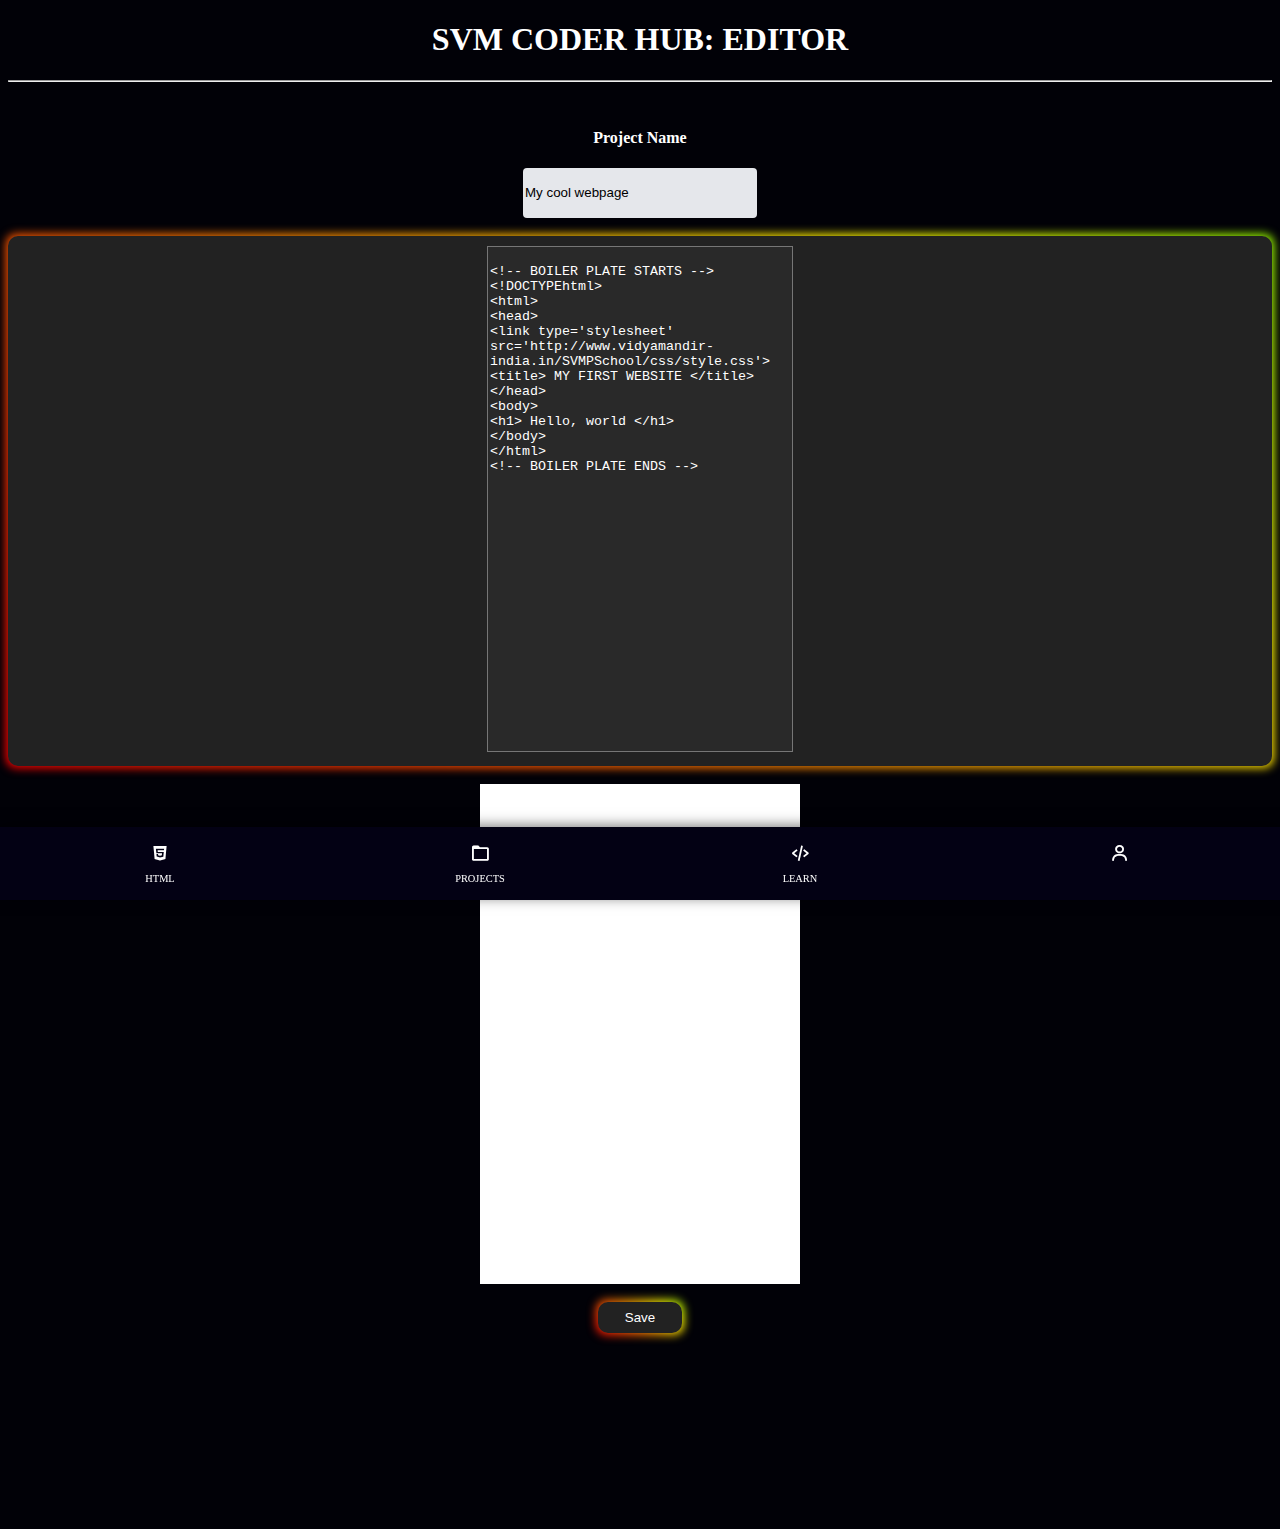
==== code.html @ 0afd094d "Update code.html" ====
<!DOCTYPE html>
<html lang="en">
<head>
    <meta charset="UTF-8">
    <meta http-equiv="X-UA-Compatible" content="IE=edge">
    <meta name="viewport" content="width=device-width, initial-scale=1.0">
    <link rel="stylesheet" href="style.css">
    <link rel="stylesheet" href="code.css">
    <link href='https://unpkg.com/boxicons@2.1.4/css/boxicons.min.css' rel='stylesheet'>
    <link rel="stylesheet" href="https://fonts.googleapis.com/css2?family=Material+Symbols+Outlined:opsz,wght,FILL,GRAD@20..48,100..700,0..1,-50..200" />
    <title>SVM CODER HUB | CREATE YOU DREAM SITE</title>
</head>
<body>
<header>
    <div class="tab-bar">
        <div class="tab">
          <i class='bx bxl-html5' onclick="code()" ></i>
          <span onclick="code()">HTML</span>
        </div>
        <div class="tab">
          <i class='bx bx-folder' onclick="project()" ></i>
          <span onclick="project()">Projects</span>
        </div>
        <div class="tab">
            <i class='bx bx-code-alt' onclick="learn()" ></i>
            <span onclick="learn()">Learn</span>
          </div>
        <div class="tab">
          <i class='bx bx-user' onclick="profile()"></i>
          <span id="name" onclick="profile()">Login</span>
        </div>
      </div>
</header>
<h1 align="center">SVM CODER HUB: EDITOR</h1>
<hr>
<div class="ed" align="center">
  <br>
  
  <h4>Project Name
  </h4>
  <input type="text" id="pname" placeholder="Project name" value="My cool webpage">
  <br> <br>
  <div class="button">
    <textarea id="input"></textarea>
  </div>
  <br>
  <div class="output" id="output">
  </div>
  <br>
  <button class="button" onclick="save()">Save</button>
  
</div>
<style>
  input {
	width: 230px;
	line-height: 3rem;
	background-color: rgb(229, 231, 235);
	border: none;
	border-radius: 4px;
}
.prj {
  width: 15%;
	line-height: 3rem;
	background-color: rgb(0, 225, 255);
	border: none;
	border-radius: 4px;
  cursor: pointer;
}
body{
  height: 1500px;
}
</style>
<!-- the code editor is ended here hehe the entire website is done, now i'mma show it to laxmi mam XD :D -->
<script src="server.js"></script>
<script src="code.js"></script>
</body>
</html>
---- style.css ----
body {
    background-color: rgb(1, 1, 7);
    color: white;
}
.tab-bar {
    position: fixed;
    bottom: 0;
    left: 0;
    background-color: #030114;
    width: 100%;
    display: flex;
    justify-content: space-around;
    box-shadow: 0 -2px 12px rgba(0, 0, 0, 0.5);
}
.tab {
    padding: 1em;
    color: #ffffff;
    display: flex;
    flex-wrap: wrap;
    flex-direction: column;
    align-items: center;
    flex-basis: 25%;
    transition: all 0.15s ease-out;
}
.tab i {
    margin-bottom: 0.5em;
    font-size: 1.25em;
    transition: all 0.15s ease-out;
}
.tab span {
    font-size: 0.65em;
    text-transform: uppercase;
}
.tab:hover i {
    transform: scale(1.1);
}
.tab.current {
    border-bottom: 6px solid #464646;
    padding-bottom: calc(1em - 6px);
}
.tab:hover{
    cursor: pointer;
    color: #464646;
}
.tb{
    align-items: center;
    height: fit-content;
    width: 300px;
    background-color:rgb(32, 32, 32) ;
    border: 2px #ffffff;
    box-shadow: rgb(255, 255, 255) 0px 3px 8px;
}
button{
    color: rgb(0, 0, 0, 0, 0);
    background-color: #00ddff;
    cursor: pointer;
}
embed{
    width: 300px;
    height: fit-content;
}
a{
    text-decoration: none;
}
img{
  width: 300px;
  height: 500px;
}
/* CSS */
.button {
  padding: 0.6em 2em;
  border: none;
  outline: none;
  color: rgb(255, 255, 255);
  background: #111;
  cursor: pointer;
  position: relative;
  z-index: 0;
  border-radius: 10px;
  user-select: none;
  -webkit-user-select: none;
  touch-action: manipulation;
}

.button:before {
  content: "";
  background: linear-gradient(
    45deg,
    #ff0000,
    #ff7300,
    #fffb00,
    #48ff00,
    #00ffd5,
    #002bff,
    #7a00ff,
    #ff00c8,
    #ff0000
  );
  position: absolute;
  top: -2px;
  left: -2px;
  background-size: 400%;
  z-index: -1;
  filter: blur(5px);
  -webkit-filter: blur(5px);
  width: calc(100% + 4px);
  height: calc(100% + 4px);
  animation: glowing-button 20s linear infinite;
  transition: opacity 0.3s ease-in-out;
  border-radius: 10px;
}

@keyframes glowing-button {
  0% {
    background-position: 0 0;
  }
  50% {
    background-position: 400% 0;
  }
  100% {
    background-position: 0 0;
  }
}

.button:after {
  z-index: -1;
  content: "";
  position: absolute;
  width: 100%;
  height: 100%;
  background: #222;
  left: 0;
  top: 0;
  border-radius: 10px;
}
---- code.css ----
#input {
    height: 500px;
    width: 300px;
    background-color: rgb(41, 41, 41);
    color: white;
    resize: none;
}
#output {
    min-height: 500px;
    height: fit-content;
    width: 320px;
    background-color: white;
    color: black;
}
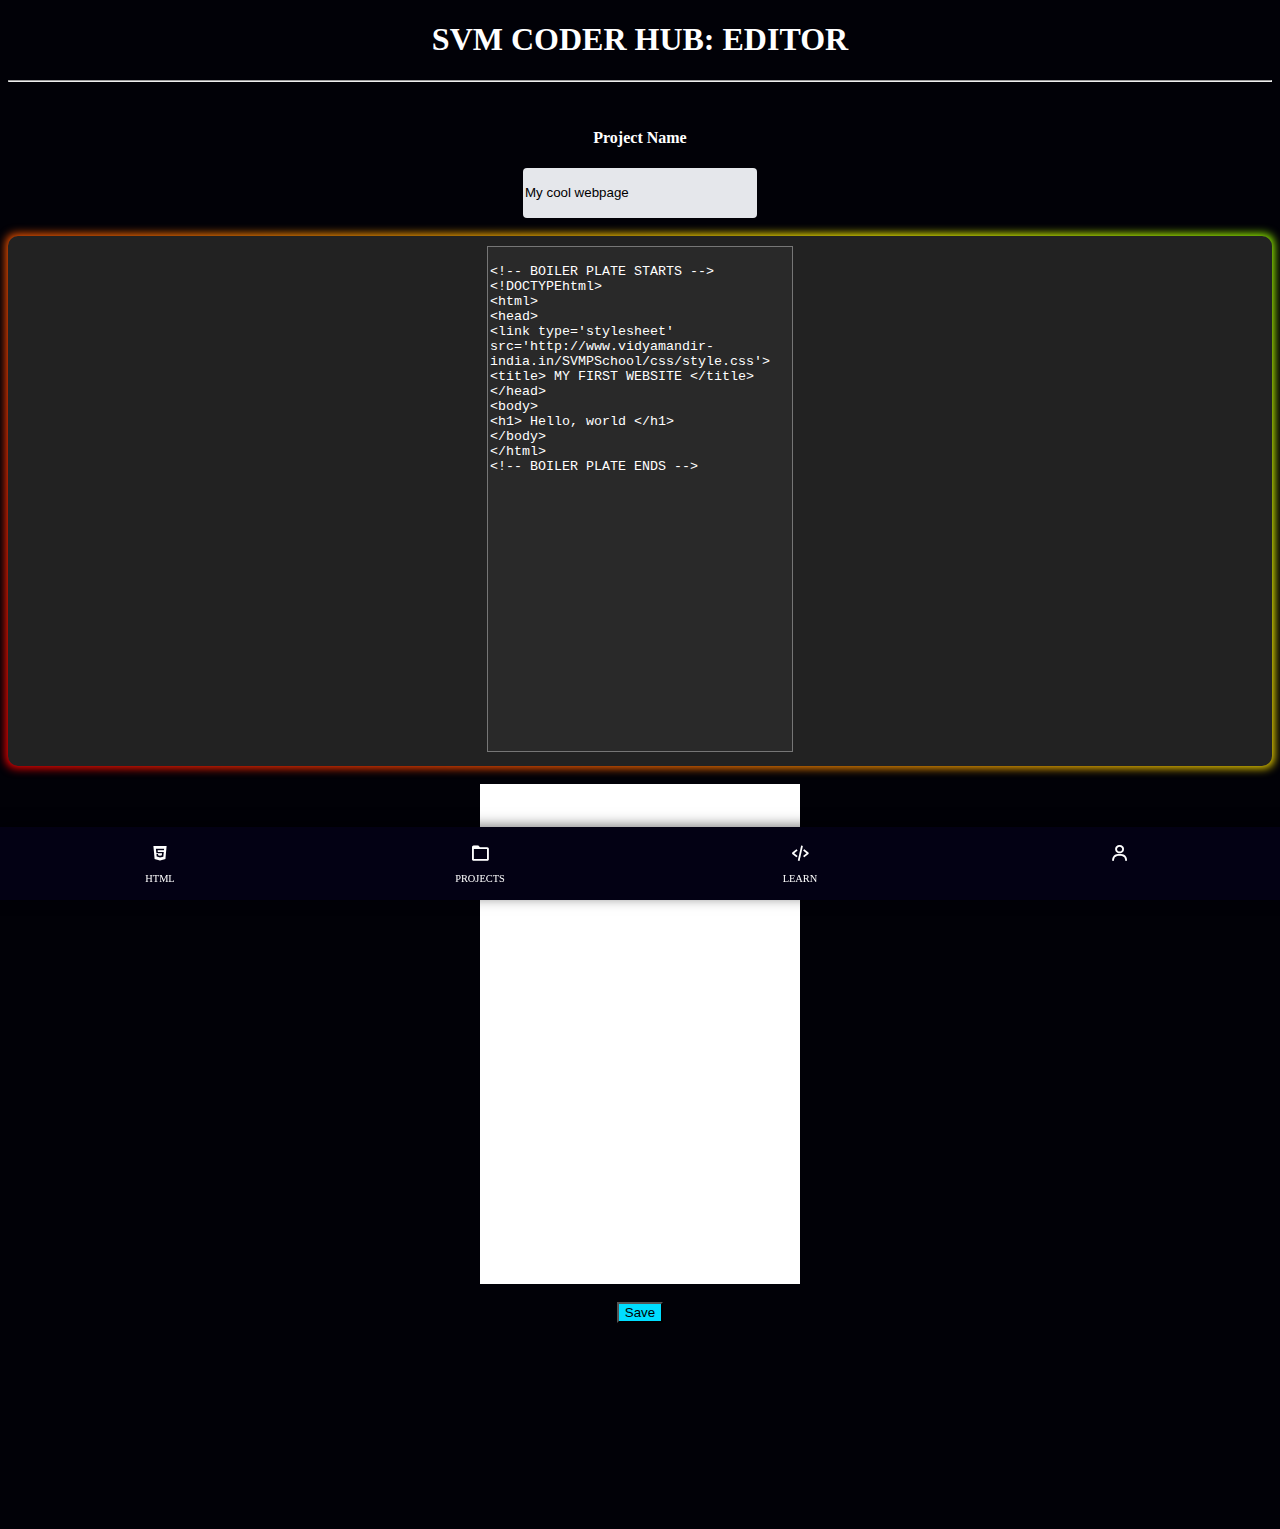
==== commit d673da4a: "Update code.html" ====
--- a/code.html
+++ b/code.html
@@ -47,7 +47,7 @@
   <div class="output" id="output">
   </div>
   <br>
-  <button class="button" onclick="save()">Save</button>
+  <button onclick="save()">Save</button>
   
 </div>
 <style>
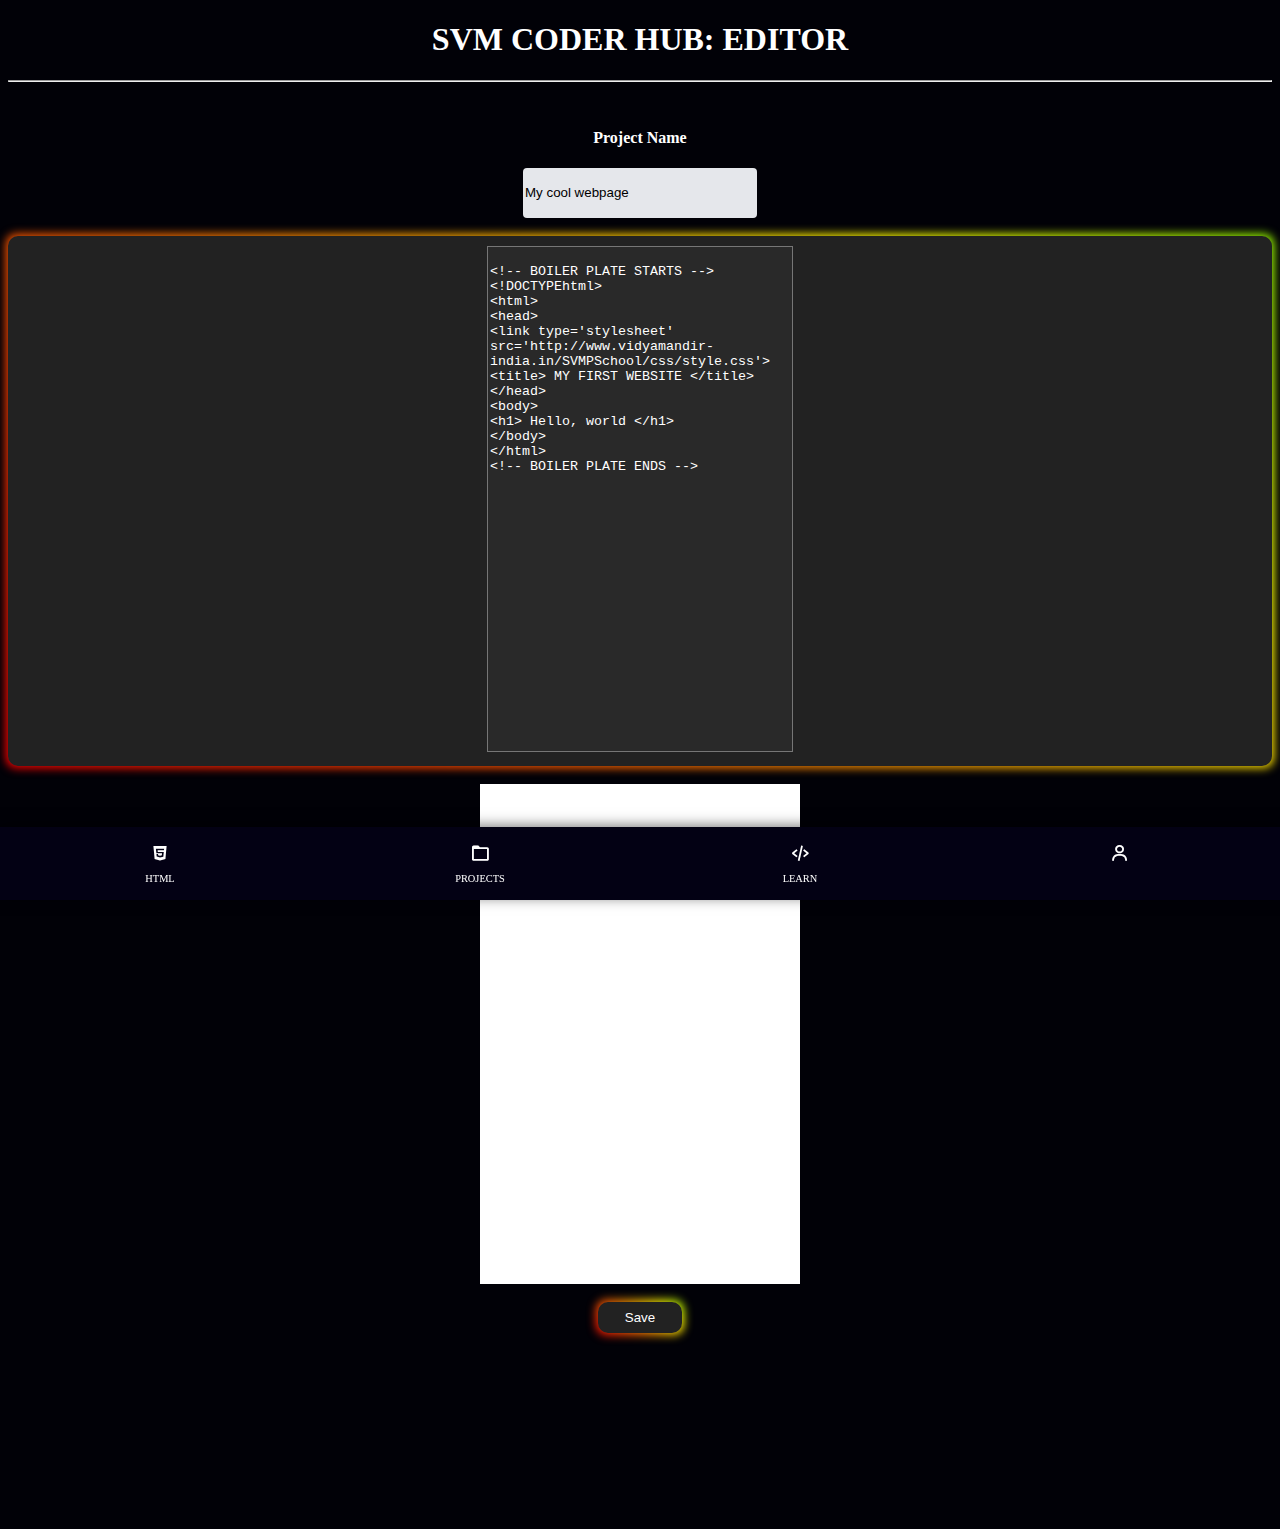
==== commit b4b5ddfd: "Update code.html" ====
--- a/code.html
+++ b/code.html
@@ -47,7 +47,7 @@
   <div class="output" id="output">
   </div>
   <br>
-  <button onclick="save()">Save</button>
+  <button class="button" onclick="save()">Save</button>
   
 </div>
 <style>
@@ -73,5 +73,20 @@
 <!-- the code editor is ended here hehe the entire website is done, now i'mma show it to laxmi mam XD :D -->
 <script src="server.js"></script>
 <script src="code.js"></script>
+<script>
+function save() {
+pname = localStorage.getItem('name')
+localStorage.setItem('projectfile',localStorage.getItem('projectfile')+`<br>
+<div align="center" class="pcnt">
+<h4>${document.getElementById("pname").value}</h4>
+<hr>
+<img class="pimg" src="https://img.icons8.com/emoji/600/000000/file-folder-emoji.png">
+<hr>
+<p> CONGRATULATIONS ON CREATING A WEBSITE </p>
+<p> ${Date()} </p>
+<p class="pp"> ${pname} </p>
+</div>
+window.location.replace('projects.html')
+</script>
 </body>
 </html>
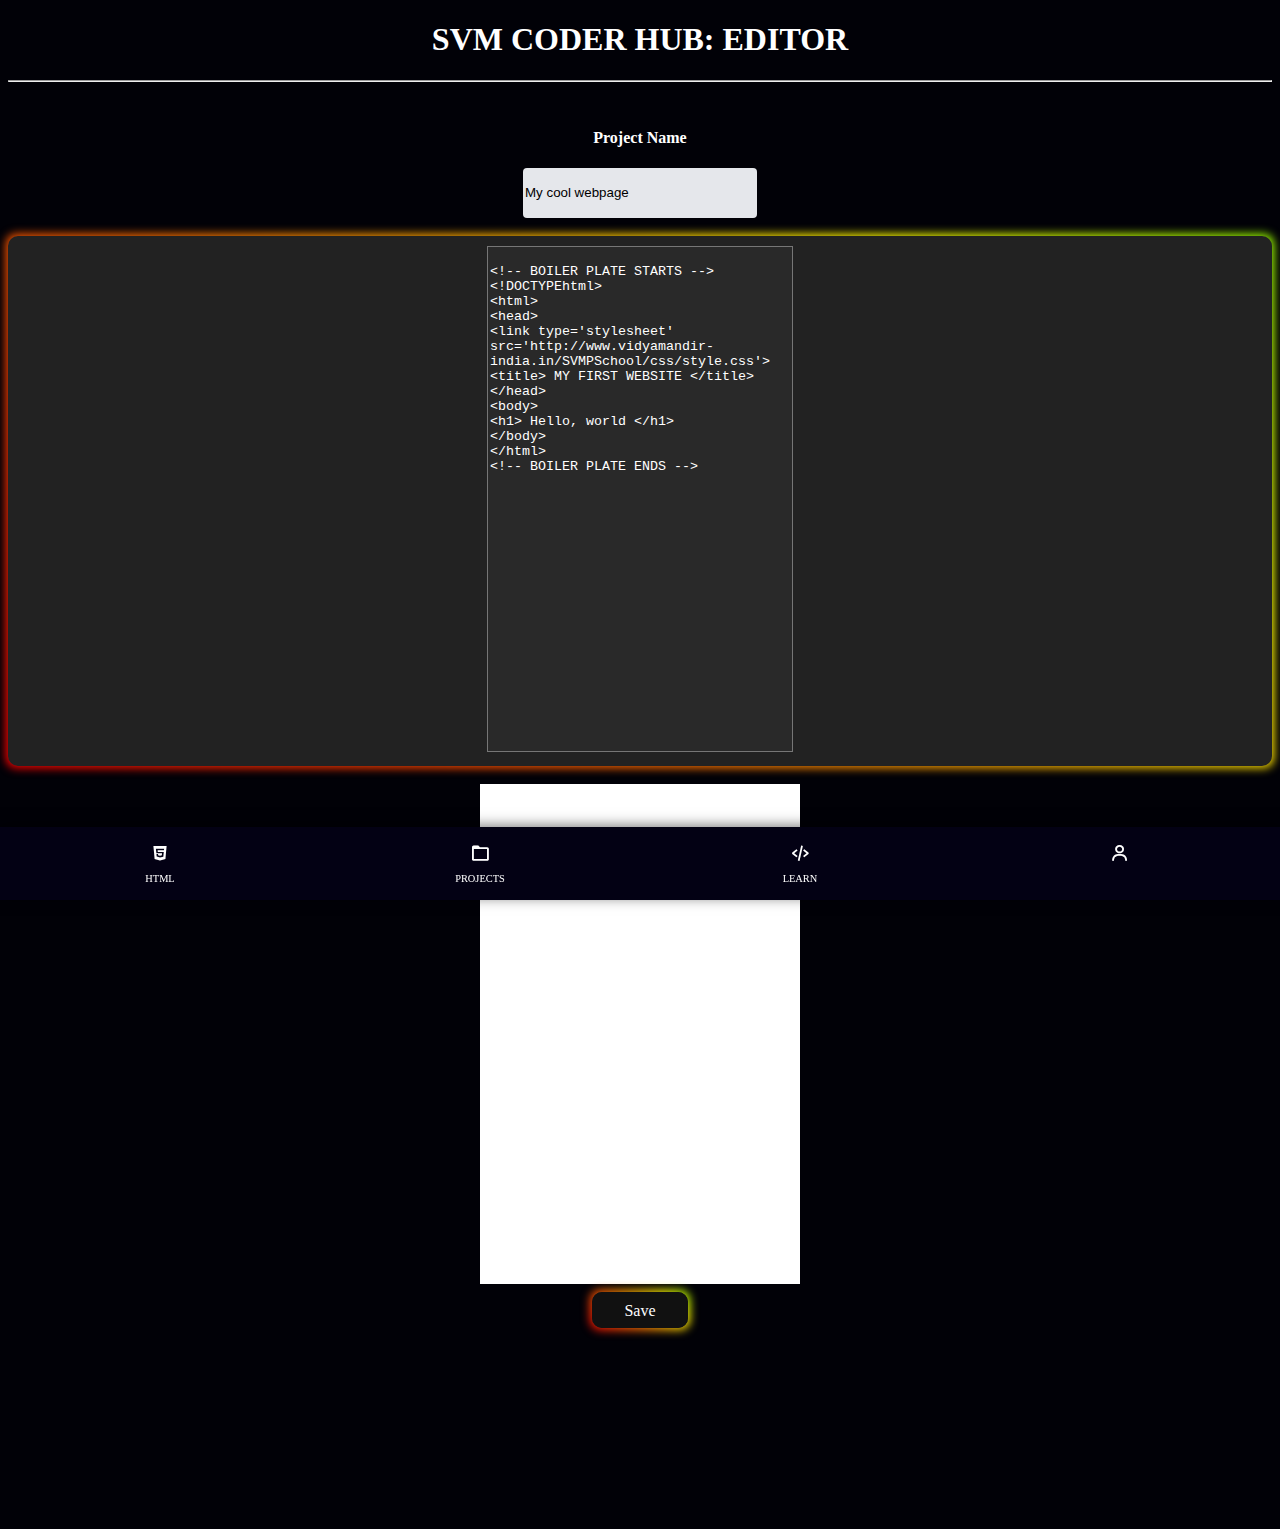
==== commit de08fcce: "Update code.html" ====
--- a/code.html
+++ b/code.html
@@ -47,7 +47,7 @@
   <div class="output" id="output">
   </div>
   <br>
-  <button class="button" onclick="save()">Save</button>
+  <span class="button" onclick="save()">Save</span>
   
 </div>
 <style>
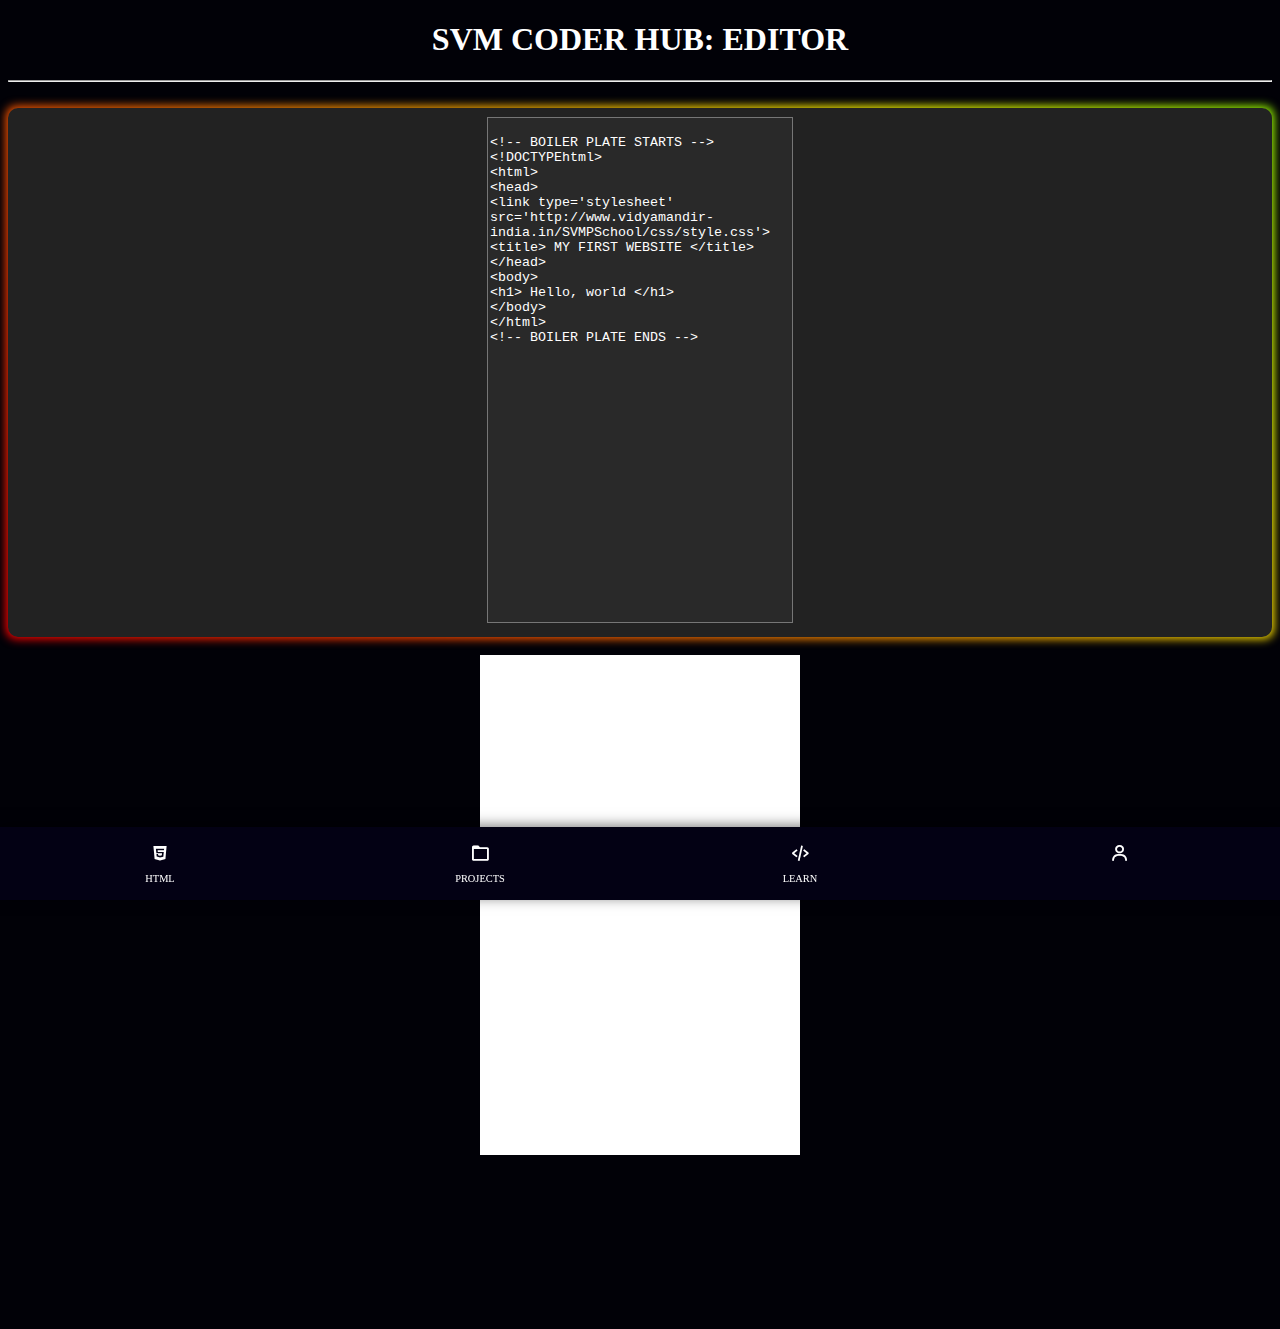
==== commit ad4eb475: "Update code.html" ====
--- a/code.html
+++ b/code.html
@@ -36,10 +36,6 @@
 <div class="ed" align="center">
   <br>
   
-  <h4>Project Name
-  </h4>
-  <input type="text" id="pname" placeholder="Project name" value="My cool webpage">
-  <br> <br>
   <div class="button">
     <textarea id="input"></textarea>
   </div>
@@ -47,7 +43,7 @@
   <div class="output" id="output">
   </div>
   <br>
-  <span class="button" onclick="save()">Save</span>
+
   
 </div>
 <style>
@@ -67,7 +63,7 @@
   cursor: pointer;
 }
 body{
-  height: 1500px;
+  height: 1300px;
 }
 </style>
 <!-- the code editor is ended here hehe the entire website is done, now i'mma show it to laxmi mam XD :D -->
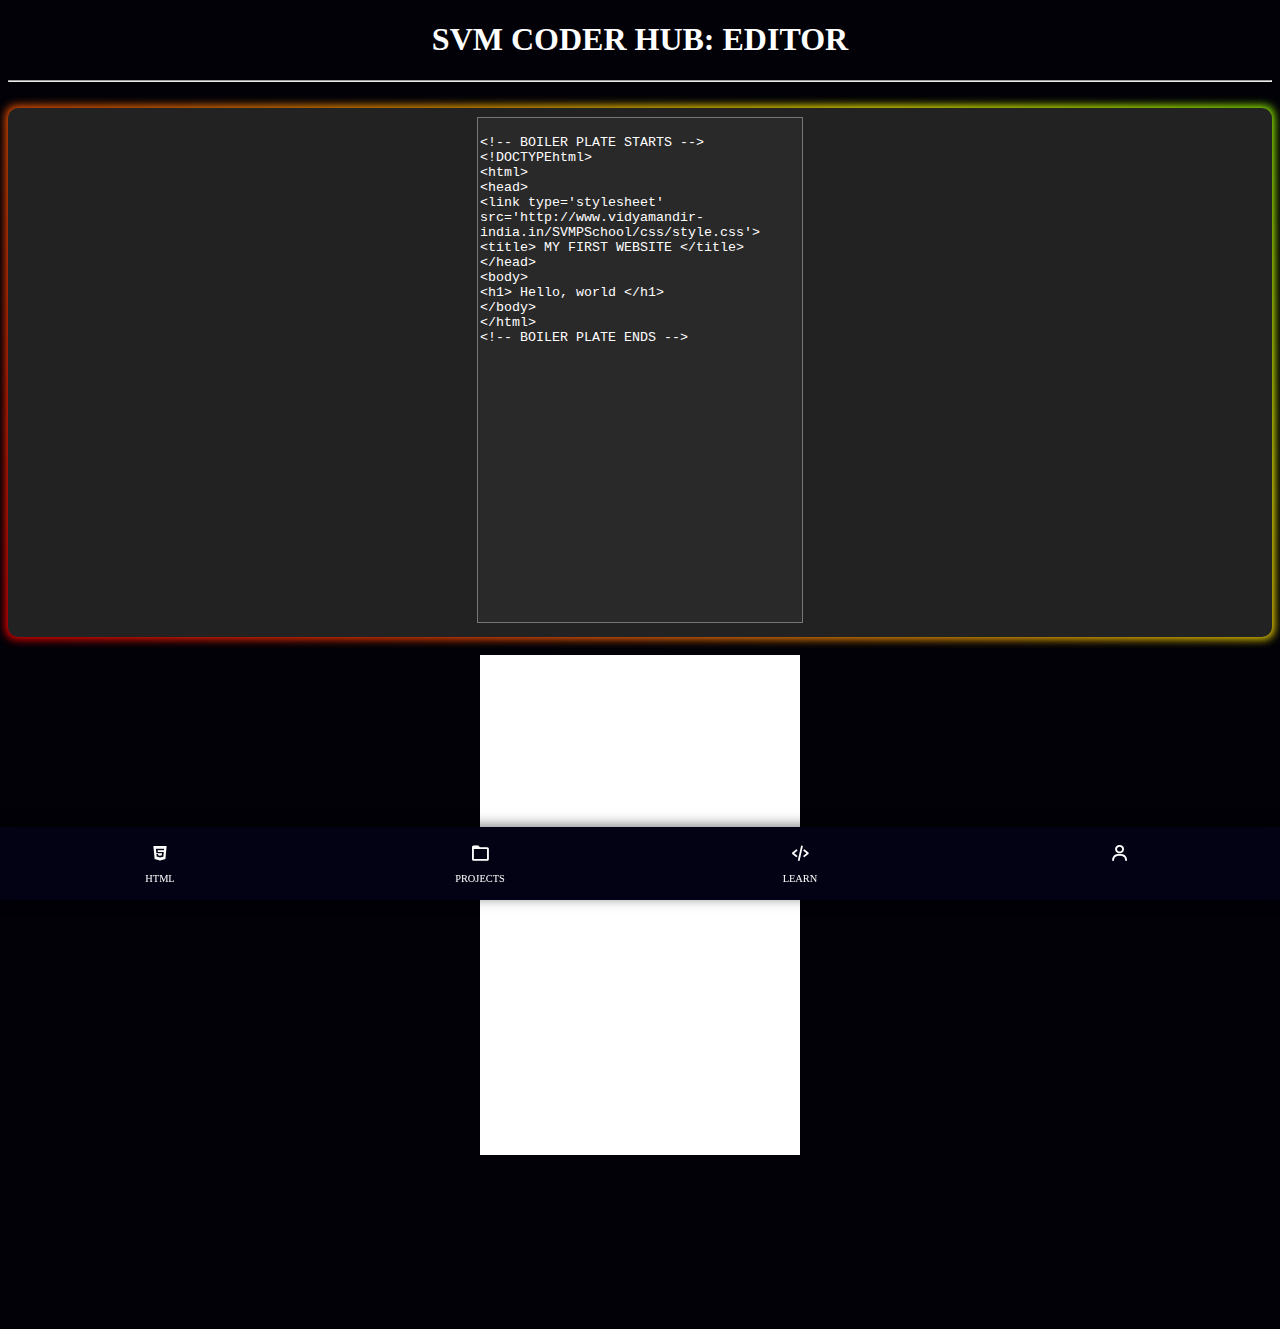
==== commit 1db4d1d5: "Update code.html" ====
--- a/code.html
+++ b/code.html
@@ -36,7 +36,7 @@
 <div class="ed" align="center">
   <br>
   
-  <div class="button">
+  <div class="button" align="center">
     <textarea id="input"></textarea>
   </div>
   <br>
--- a/code.css
+++ b/code.css
@@ -1,6 +1,6 @@
 #input {
     height: 500px;
-    width: 300px;
+    width: 320px;
     background-color: rgb(41, 41, 41);
     color: white;
     resize: none;
@@ -11,4 +11,4 @@
     width: 320px;
     background-color: white;
     color: black;
-}+}
